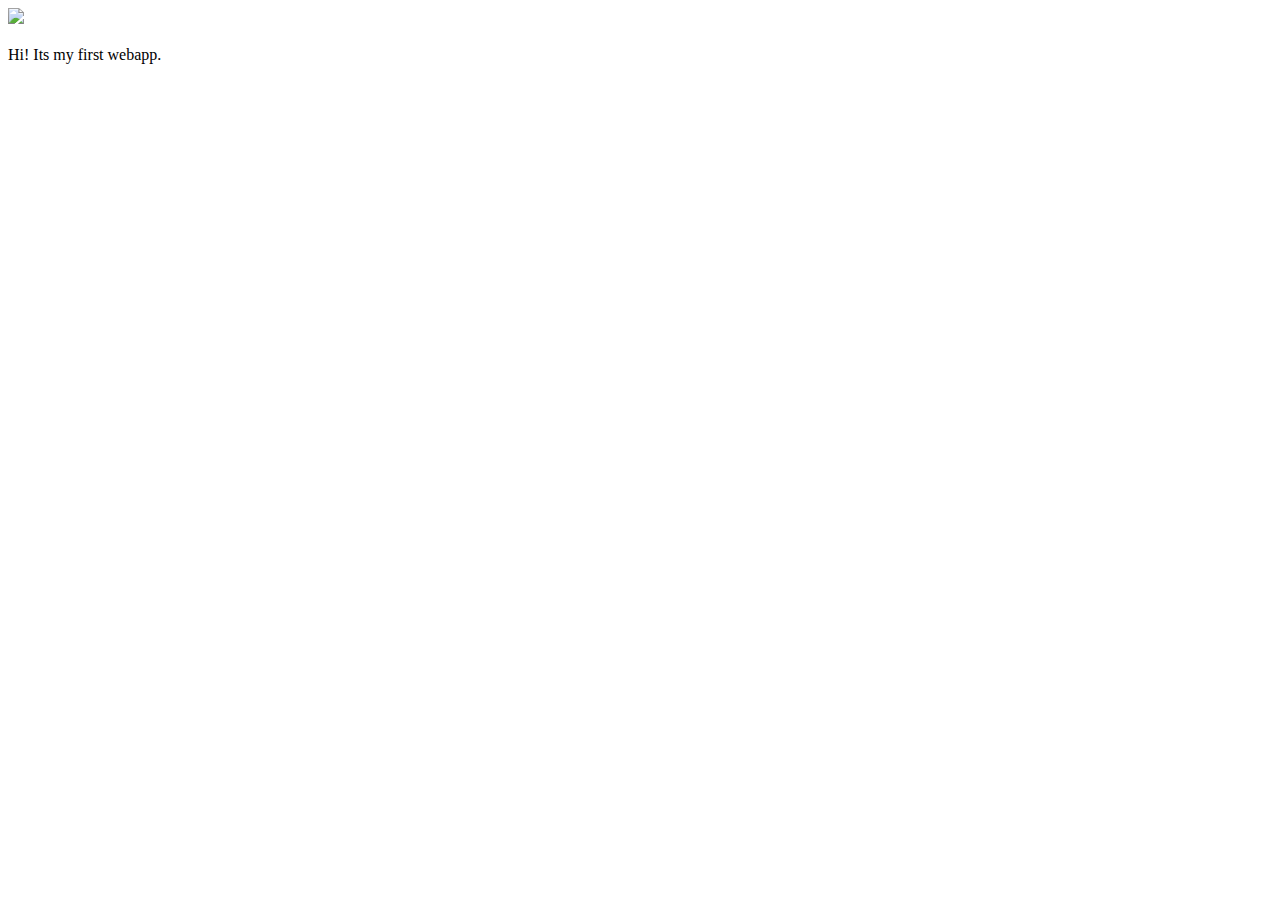
==== ui/index.html @ 1ca92e97 "[imad-console] Updates ui/index.html" ====
<!doctype html>
<html>
    <head>
        <link href="/ui/style.css" rel="stylesheet" />
    </head>
    <body>
        <div class="center">
            <img src="/ui/madi.png" class="img-medium"/>
        </div>
        <br>
        <div class="center text-big bold">
            Hi! Its my first webapp.
        </div>
        <script type="text/javascript" src="/ui/main.js">
        </script>
    </body>
</html>
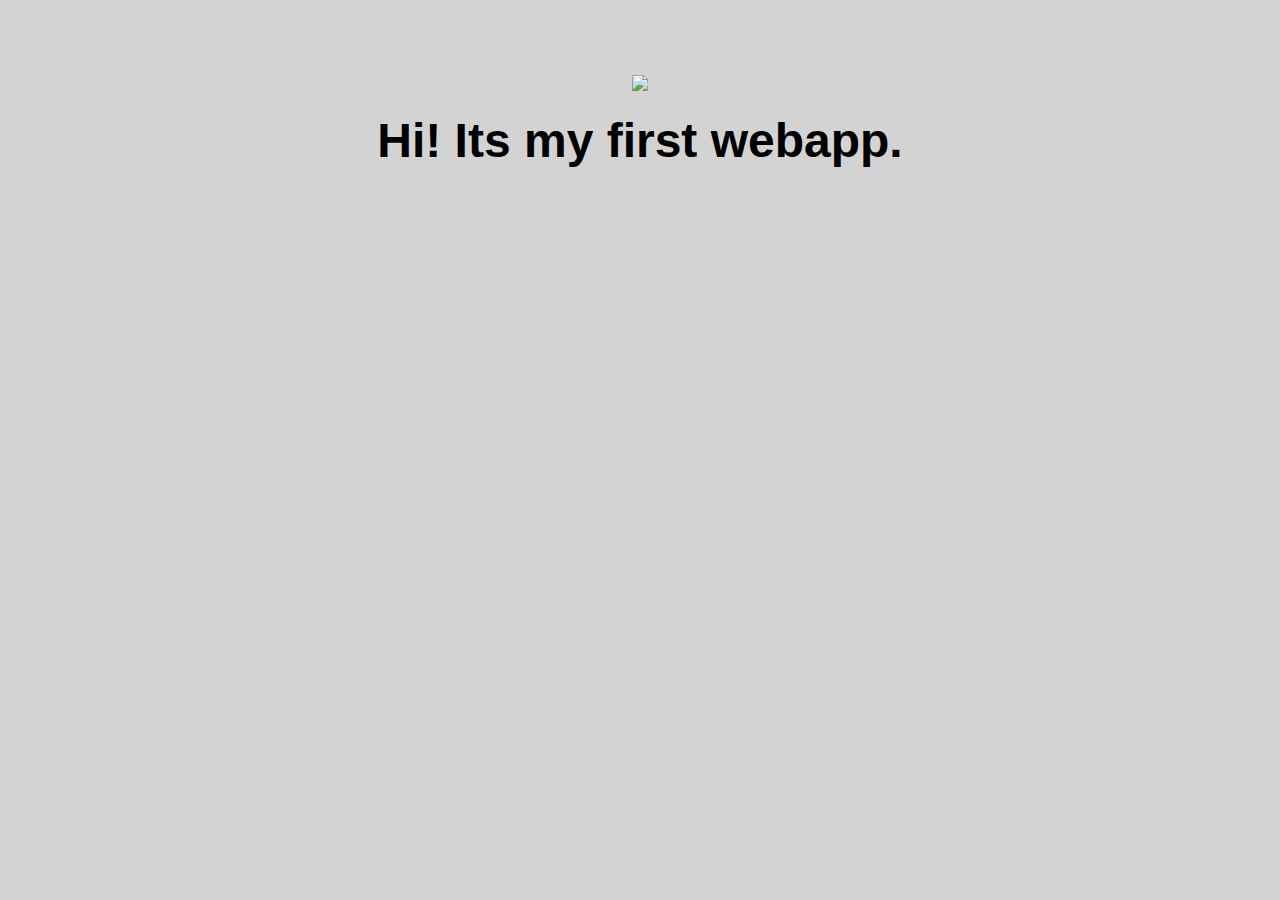
==== commit c94291ea: "[imad-console] Updates ui/index.html" ====
--- a/ui/index.html
+++ b/ui/index.html
@@ -1,7 +1,7 @@
 <!doctype html>
 <html>
     <head>
-        <link href="/ui/style.css" rel="stylesheet" />
+      <link href="/ui/style.css" rel="stylesheet" />
     </head>
     <body>
         <div class="center">
--- a/ui/style.css
+++ b/ui/style.css
@@ -0,0 +1,29 @@
+body {
+    font-family: sans-serif;
+    background-color: lightgrey;
+    margin-top: 75px;
+}
+
+.center {
+    text-align: center;
+}
+
+.text-big {
+    font-size: 300%;
+}
+
+.bold {
+    font-weight: bold;
+}
+
+.img-medium {
+    height: 200px;
+}
+       .container{
+    margin: 6 auto;
+    color: #846969;
+    font-family: sans-serif;
+    padding-top: 50px;
+    padding-left: 40px;
+    padding-right: 20px;
+            }
